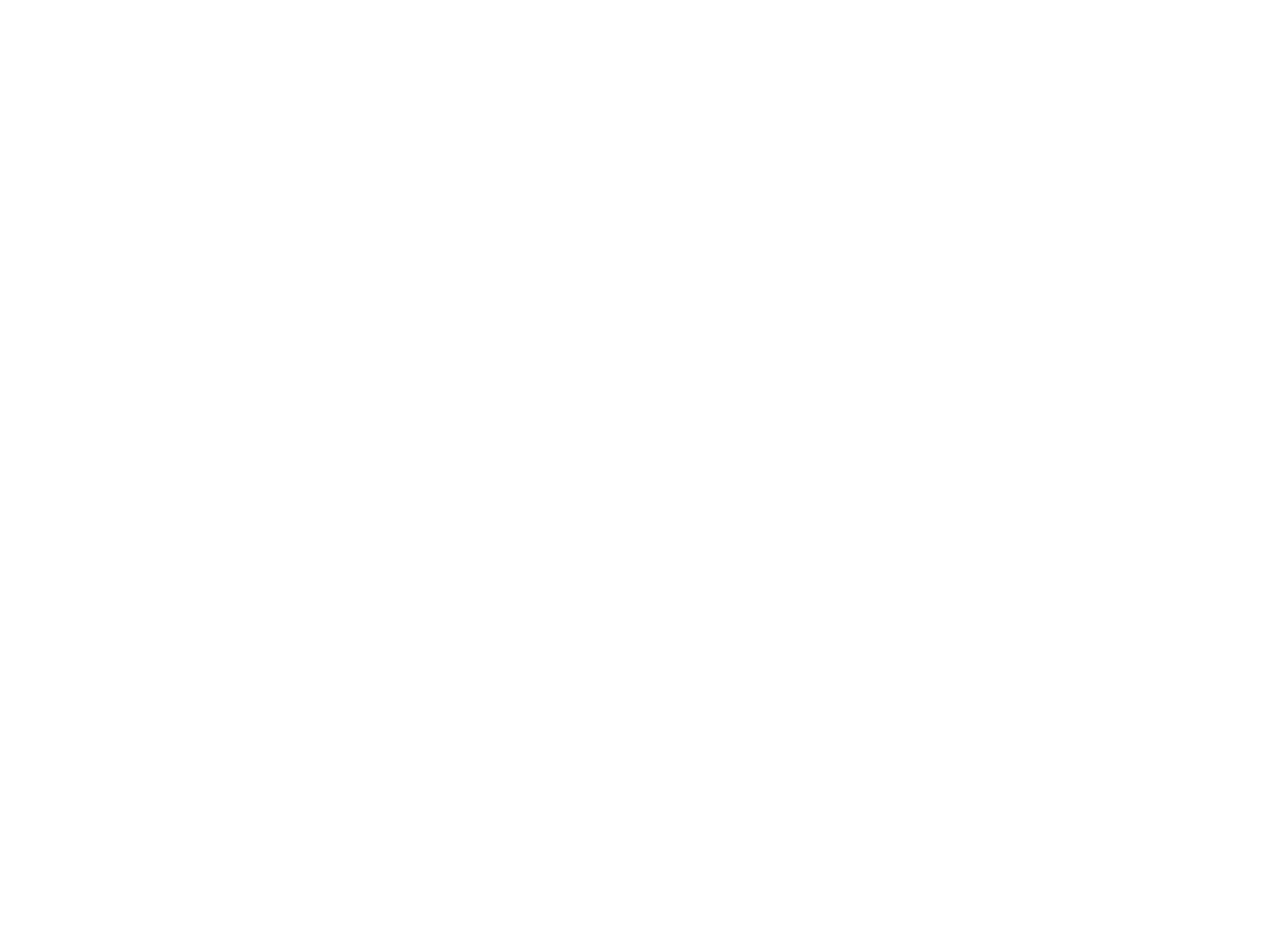
==== index.html @ 76d461c9 "Update index.html" ====
<!DOCTYPE html>
<html lang="en">
<head>
    <meta charset="UTF-8">
    <meta name="viewport" content="width=device-width, initial-scale=1.0">
    <title>Nexoria</title>
 <meta property="og:title" content="Nexoria" />
  <meta property="og:description" content="Nexoria adalah platform kecerdasan buatan canggih yang dirancang untuk membantu pengguna dalam berbagai kebutuhan digital, mulai dari percakapan otomatis hingga penciptaan konten kreatif. Dengan dukungan teknologi AI terbaru, Nexoria mampu memahami konteks, memberikan jawaban cerdas, serta menghasilkan gambar dan teks secara intuitif. Mengutamakan desain modern dan responsif, Nexoria dirancang agar dapat diakses dengan mudah di berbagai perangkat, menawarkan pengalaman pengguna yang seamless, elegan, dan efektif dalam setiap interaksi." />
  <meta property="og:image" content="https://files.catbox.moe/lt2hov.jpg" />
  <meta property="og:url" content="https://nexoria.ltsstudio.xyz" />
    <link href="https://cdnjs.cloudflare.com/ajax/libs/prism/1.25.0/themes/prism.css" rel="stylesheet" />
    <link rel="stylesheet" href="https://cdnjs.cloudflare.com/ajax/libs/font-awesome/6.0.0-beta3/css/all.min.css">
    <style type="text/css">
  @import url("[data-uri]");
</style>
 <script>
        if ('serviceWorker' in navigator) {
            navigator.serviceWorker.register('/service-worker.js')
                .then((registration) => {
                    console.log('Service Worker registered:', registration);
                })
                .catch((error) => {
                    console.log('Service Worker registration failed:', error);
                });
        }
    </script>
</head>
<body>
    <div class="chat-container">
        <div class="header">
            <img src="https://ik.imagekit.io/8ypxlc5mu/20241022_165249.png?updatedAt=1729590790964" width="200" height="30" alt="Nexoria Logo">
            <p>Your personalized AI assistant</p>
        </div>
        <div class="chat-box" id="chat-box"></div>

        <div class="recommended-buttons" id="recommended-buttons" style="display: flex; flex-direction: column;">
            <center>
             
              SELAMAT DATANG DI NEXORIA
              <button onclick="sendRecommended('Hello!')">Hello!</button>
            <button onclick="sendRecommended('Tell me a joke')">Tell me a joke</button>
            <button onclick="sendRecommended('What can you do?')">What can you do?</button></center>
        </div>

        <div class="input-area">
            <input type="text" id="user-input" placeholder="message...">
            <button id="send-btn">Send</button>
            <br>
        </div>
    </div>

    <script src="https://cdnjs.cloudflare.com/ajax/libs/prism/1.25.0/prism.js"></script>
    <script src="https://cdnjs.cloudflare.com/ajax/libs/prism/1.25.0/plugins/normalize-whitespace/prism-normalize-whitespace.min.js"></script>

    <script>
        const _0x49de00=_0x1870;(function(_0x5d614c,_0x20ca33){const _0x190cb3=_0x1870,_0x193cd1=_0x5d614c();while(!![]){try{const _0x1326c0=-parseInt(_0x190cb3(0x1a9))/0x1+-parseInt(_0x190cb3(0x1c6))/0x2*(-parseInt(_0x190cb3(0x1a3))/0x3)+-parseInt(_0x190cb3(0x1d0))/0x4+-parseInt(_0x190cb3(0x1bd))/0x5*(-parseInt(_0x190cb3(0x1c8))/0x6)+-parseInt(_0x190cb3(0x1da))/0x7+-parseInt(_0x190cb3(0x1a6))/0x8*(-parseInt(_0x190cb3(0x1c2))/0x9)+parseInt(_0x190cb3(0x1be))/0xa*(parseInt(_0x190cb3(0x1ca))/0xb);if(_0x1326c0===_0x20ca33)break;else _0x193cd1['push'](_0x193cd1['shift']());}catch(_0x422a44){_0x193cd1['push'](_0x193cd1['shift']());}}}(_0x561f,0x8bcb1));const chatBox=document['getElementById'](_0x49de00(0x1c9)),userInput=document[_0x49de00(0x1de)]('user-input'),sendBtn=document['getElementById'](_0x49de00(0x1bc)),recommendedButtons=document['getElementById'](_0x49de00(0x1bf));sendBtn[_0x49de00(0x1b2)]('click',()=>{const _0x35deb2=_0x49de00,_0x2953f4=userInput[_0x35deb2(0x1ce)];_0x2953f4['trim']()&&(addMessageToChat(_0x35deb2(0x1cb),_0x2953f4),showLoadingDots(),hideRecommendedButtons(),sendToAPI(_0x2953f4),userInput[_0x35deb2(0x1ce)]='');});function sendRecommended(_0x381cbc){const _0x5482cc=_0x49de00;addMessageToChat(_0x5482cc(0x1cb),_0x381cbc),showLoadingDots(),hideRecommendedButtons(),sendToAPI(_0x381cbc);}function hideRecommendedButtons(){const _0x51eee3=_0x49de00;recommendedButtons[_0x51eee3(0x1ab)]['display']='none';}function showLoadingDots(){const _0x4bcceb=_0x49de00,_0x3721ee=document[_0x4bcceb(0x1b9)]('div');_0x3721ee[_0x4bcceb(0x1dd)]['add'](_0x4bcceb(0x1b7),_0x4bcceb(0x1cd)),_0x3721ee['style'][_0x4bcceb(0x1ba)]=_0x4bcceb(0x1cf),_0x3721ee['innerHTML']='<div\x20class=\x22loading-dots\x22><span></span><span></span><span></span></div>',_0x3721ee['id']=_0x4bcceb(0x1d5),chatBox[_0x4bcceb(0x1a0)](_0x3721ee),chatBox['scrollTop']=chatBox[_0x4bcceb(0x1c1)];}function _0x1870(_0x111c32,_0x317b81){const _0x561f60=_0x561f();return _0x1870=function(_0x187087,_0x29d4d7){_0x187087=_0x187087-0x19f;let _0x5992a4=_0x561f60[_0x187087];return _0x5992a4;},_0x1870(_0x111c32,_0x317b81);}function removeLoadingDots(){const _0x2ffdb9=_0x49de00,_0x3bf719=document[_0x2ffdb9(0x1de)](_0x2ffdb9(0x1d5));_0x3bf719&&_0x3bf719[_0x2ffdb9(0x1c3)]();}function addMessageToChat(_0x5d4b44,_0x54434d){const _0x4e16f4=_0x49de00,_0x104c64=document['createElement'](_0x4e16f4(0x1c7));_0x104c64[_0x4e16f4(0x1dd)]['add'](_0x4e16f4(0x1b7),_0x5d4b44==='user'?_0x4e16f4(0x1bb):_0x4e16f4(0x1cd)),_0x104c64[_0x4e16f4(0x1a5)]=_0x5d4b44===_0x4e16f4(0x1b6)?parseMarkdown(_0x54434d):_0x54434d,chatBox[_0x4e16f4(0x1a0)](_0x104c64),chatBox[_0x4e16f4(0x1c5)]=chatBox['scrollHeight'];}function escapeHtml(_0x247432){const _0x4e1688=_0x49de00;return _0x247432[_0x4e1688(0x1ac)](/&/g,_0x4e1688(0x1a7))['replace'](/</g,_0x4e1688(0x1d7))[_0x4e1688(0x1ac)](/>/g,_0x4e1688(0x1ad));}function _0x561f(){const _0x281532=['1712fKNvEJ','&amp;','\x22><code\x20class=\x22language-','195459PWqAcH','Async:\x20Could\x20not\x20copy\x20text:\x20','style','replace','&gt;','writeText','textContent','json','trim','addEventListener','\x27)\x22\x20id=\x22','finally','Error:','bot','message','response','createElement','backgroundColor','user-message','send-btn','40vNUqXH','3523990oGTTks','recommended-buttons','&apikey=aluxi','scrollHeight','38322rNgBGT','remove','</span>\x0a\x20\x20\x20\x20\x20\x20\x20\x20\x20\x20\x20\x20\x20\x20\x20\x20\x20\x20\x20\x20<span><button\x20onclick=\x22copyToClipboard(\x27','scrollTop','448732iRaHrn','div','295428VOpWlb','chat-box','11EBHadu','user','Copied\x20<i\x20class=\x27fas\x20fa-check\x27></i>','bot-message','value','transparent','4528160aIPYjE','copy-btn-','innerText','error','<strong>$1</strong>','loading-dots','code-box-','&lt;','clipboard','Sorry,\x20I\x20could\x20not\x20understand\x20the\x20response\x20from\x20the\x20server.','1443085NqIpqZ','Copied\x20✅','Kode\x20berhasil\x20disalin!','classList','getElementById','\x22\x20class=\x22send-button\x22><i\x20class=\x22fa-regular\x20fa-clipboard\x22></i>\x20Copy</button></span>\x0a\x20\x20\x20\x20\x20\x20\x20\x20\x20\x20\x20\x20\x20\x20\x20\x20</div>\x0a\x20\x20\x20\x20\x20\x20\x20\x20\x20\x20\x20\x20\x20\x20\x20\x20<pre\x20id=\x22','data','appendChild','\x27,\x20\x27','then','6QzAuAp','<em>$1</em>','innerHTML'];_0x561f=function(){return _0x281532;};return _0x561f();}function parseMarkdown(_0x1e27eb){const _0x2d4f5c=_0x49de00;return _0x1e27eb=_0x1e27eb[_0x2d4f5c(0x1ac)](/\*\*(.*?)\*\*/g,_0x2d4f5c(0x1d4)),_0x1e27eb=_0x1e27eb['replace'](/__(.*?)__/g,_0x2d4f5c(0x1d4)),_0x1e27eb=_0x1e27eb[_0x2d4f5c(0x1ac)](/\*(.*?)\*/g,_0x2d4f5c(0x1a4)),_0x1e27eb=_0x1e27eb[_0x2d4f5c(0x1ac)](/_(.*?)_/g,_0x2d4f5c(0x1a4)),_0x1e27eb=parseCodeBlocks(_0x1e27eb),_0x1e27eb;}let codeBlockCount=0x0;function parseCodeBlocks(_0x3d5a98){const _0x2d718b=_0x49de00,_0x3e845d=/```(.*?)\n([\s\S]*?)```/g;return _0x3d5a98=_0x3d5a98[_0x2d718b(0x1ac)](_0x3e845d,(_0x4447d1,_0x4f514b,_0x3730cd)=>{const _0x4a330b=_0x2d718b,_0x531054=_0x4f514b[_0x4a330b(0x1b1)](),_0x574227=escapeHtml(_0x3730cd['trim']()),_0x1adada=_0x4a330b(0x1d6)+codeBlockCount,_0x5cb8fd=_0x4a330b(0x1d1)+codeBlockCount;return codeBlockCount++,'<br>\x0a\x20\x20\x20\x20\x20\x20\x20\x20\x20\x20\x20\x20<div\x20class=\x22code-container\x22>\x0a\x20\x20\x20\x20\x20\x20\x20\x20\x20\x20\x20\x20\x20\x20\x20\x20<div\x20class=\x22code-header\x22>\x0a\x20\x20\x20\x20\x20\x20\x20\x20\x20\x20\x20\x20\x20\x20\x20\x20\x20\x20\x20\x20<span>'+escapeHtml(_0x531054)+_0x4a330b(0x1c4)+_0x1adada+_0x4a330b(0x1a1)+_0x5cb8fd+_0x4a330b(0x1b3)+_0x5cb8fd+_0x4a330b(0x1df)+_0x1adada+_0x4a330b(0x1a8)+escapeHtml(_0x531054)+'\x22>'+_0x574227+'</code></pre>\x0a\x20\x20\x20\x20\x20\x20\x20\x20\x20\x20\x20\x20</div><br>\x0a\x20\x20\x20\x20\x20\x20\x20\x20';}),_0x3d5a98;}function copyToClipboard(_0x7d3c23,_0x4c6455){const _0x160aed=_0x49de00;var _0x29de6f=document[_0x160aed(0x1de)](_0x7d3c23)[_0x160aed(0x1af)],_0x1da3ac=document['getElementById'](_0x4c6455),_0x155eb7=_0x1da3ac[_0x160aed(0x1d2)],_0x2da42e=_0x160aed(0x1db);_0x1da3ac[_0x160aed(0x1a5)]=_0x160aed(0x1cc),navigator[_0x160aed(0x1d8)][_0x160aed(0x1ae)](_0x29de6f)[_0x160aed(0x1a2)](()=>{const _0x2fe7fa=_0x160aed;showToast(_0x2fe7fa(0x1dc));})['catch'](_0xad7c4b=>{const _0x1b0059=_0x160aed;console[_0x1b0059(0x1d3)](_0x1b0059(0x1aa),_0xad7c4b);})[_0x160aed(0x1b4)](()=>{setTimeout(()=>{const _0x52ca63=_0x1870;_0x1da3ac[_0x52ca63(0x1d2)]=_0x155eb7;},0xfa0);});}async function sendToAPI(_0x489efe){const _0x4bcc22=_0x49de00;try{const _0x18f781=await fetch('https://api.alvianuxio.my.id/api/letmegpt?message='+encodeURIComponent(_0x489efe)+_0x4bcc22(0x1c0)),_0x57fe61=await _0x18f781[_0x4bcc22(0x1b0)]();removeLoadingDots(),_0x57fe61&&_0x57fe61['data']&&_0x57fe61[_0x4bcc22(0x19f)][_0x4bcc22(0x1b8)]?addMessageToChat(_0x4bcc22(0x1b6),_0x57fe61[_0x4bcc22(0x19f)]['response']):addMessageToChat('bot',_0x4bcc22(0x1d9));}catch(_0x25cfbe){console[_0x4bcc22(0x1d3)](_0x4bcc22(0x1b5),_0x25cfbe),removeLoadingDots(),addMessageToChat(_0x4bcc22(0x1b6),'Sorry,\x20something\x20went\x20wrong.');}}
    </script>
    <script src="https://cdn.jsdelivr.net/npm/toastify-js"></script>
<script>
    // Fungsi untuk menampilkan notifikasi toast dengan gaya Material You
    function showToast(message) {
        Toastify({
            text: message,
            style: {
        background: "#fff", // Tambahkan gaya di sini
        color: "#000"
    },
            duration: 3000, // Durasi toast dalam milidetik
            gravity: "top", // Posisi toast di atas
            position: 'right', // Posisi toast di kanan
            className: "material-toastify", // Tambahkan kelas untuk Material You styling
            stopOnFocus: true // Hentikan animasi saat dihover
        }).showToast();
    }

    // Menonaktifkan salin dan tempel
    document.addEventListener('copy', function(event) {
        event.preventDefault(); // Mencegah salin
        showToast("Salin tidak diperbolehkan di halaman ini."); // Tampilkan pesan pop-up toast
    });

    document.addEventListener('paste', function(event) {
        event.preventDefault(); // Mencegah tempel
        showToast("Maaf tindakan ini tidak di izinkan"); // Tampilkan pesan pop-up toast
    });

    document.addEventListener('contextmenu', function(event) {
        event.preventDefault(); // Mencegah klik kanan
        showToast("Maaf tindakan ini tidak di izinkan"); // Tampilkan pesan pop-up toast
    });
</script>
</body>
</html>
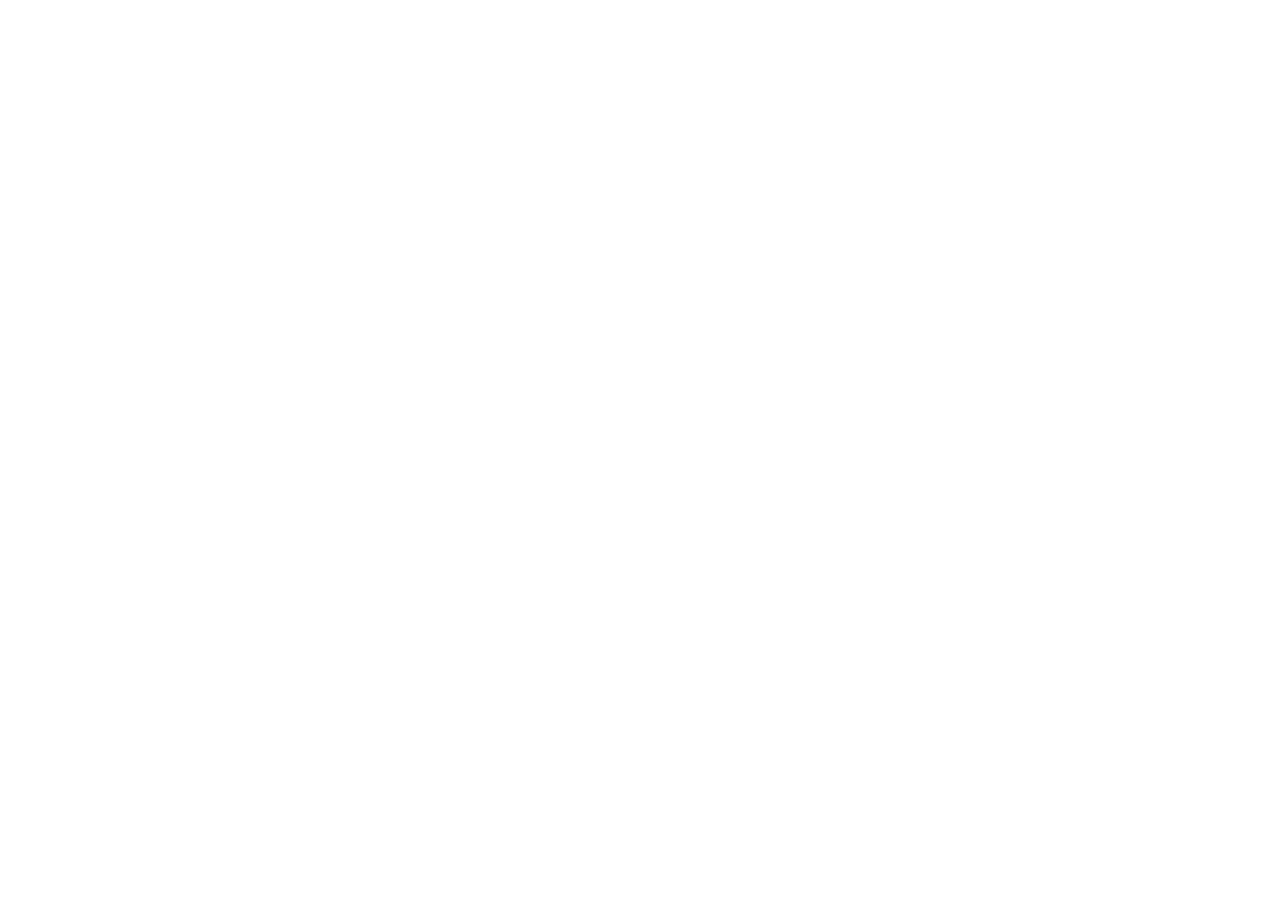
==== commit a45132b8: "Update index.html" ====
--- a/index.html
+++ b/index.html
@@ -1,35 +1,422 @@
-<!DOCTYPE html>
+<div class="fs"><!DOCTYPE html>
 <html lang="en">
 <head>
     <meta charset="UTF-8">
     <meta name="viewport" content="width=device-width, initial-scale=1.0">
-    <title>Nexoria</title>
- <meta property="og:title" content="Nexoria" />
-  <meta property="og:description" content="Nexoria adalah platform kecerdasan buatan canggih yang dirancang untuk membantu pengguna dalam berbagai kebutuhan digital, mulai dari percakapan otomatis hingga penciptaan konten kreatif. Dengan dukungan teknologi AI terbaru, Nexoria mampu memahami konteks, memberikan jawaban cerdas, serta menghasilkan gambar dan teks secara intuitif. Mengutamakan desain modern dan responsif, Nexoria dirancang agar dapat diakses dengan mudah di berbagai perangkat, menawarkan pengalaman pengguna yang seamless, elegan, dan efektif dalam setiap interaksi." />
-  <meta property="og:image" content="https://files.catbox.moe/lt2hov.jpg" />
-  <meta property="og:url" content="https://nexoria.ltsstudio.xyz" />
-    <link href="https://cdnjs.cloudflare.com/ajax/libs/prism/1.25.0/themes/prism.css" rel="stylesheet" />
+    <title>ChatGPT UI</title>
+    <link rel="stylesheet" href="//cdnjs.cloudflare.com/ajax/libs/prism/1.29.0/themes/prism.min.css">
+<script src="//cdnjs.cloudflare.com/ajax/libs/prism/1.29.0/prism.min.js"></script><link href="https://cdnjs.cloudflare.com/ajax/libs/prism/1.25.0/themes/prism.css" rel="stylesheet" /><link rel="stylesheet" href="//cdnjs.cloudflare.com/ajax/libs/highlight.js/11.8.0/styles/default.min.css">
+<script src="//cdnjs.cloudflare.com/ajax/libs/highlight.js/11.8.0/highlight.min.js"></script>
+<script>hljs.highlightAll();</script>
+  <!-- Link di dalam <head> -->
+<link href="https://fonts.googleapis.com/css2?family=Poppins:wght@300;400;500;600;700&display=swap" rel="stylesheet">
     <link rel="stylesheet" href="https://cdnjs.cloudflare.com/ajax/libs/font-awesome/6.0.0-beta3/css/all.min.css">
-    <style type="text/css">
-  @import url("[data-uri]");
+    <style>
+        body {
+            font-family: 'Poppins', sans-serif;
+
+            margin: 0;
+            background: white;
+            height: 100%;
+            overflow-y: hidden !important;
+            animation: fadeIn 0.8s ease-in-out;
+        }
+.fs {
+
+  position: fixed; /* Menetapkan posisi tetap agar elemen menutupi seluruh layar */
+
+  top: 0;
+
+  left: 0;
+
+  width: 100vw; /* Lebar 100% dari viewport */
+
+  height: 100vh; /* Tinggi 100% dari viewport */
+
+  background: transparent;/* Latar belakang putih */
+
+  z-index: 9999; /* Menggunakan z-index tinggi agar berada di atas elemen lain */
+
+}
+       .chat-container {
+    margin-top: 70px;
+    display: flex;
+    flex-direction: column;
+    justify-content: space-between;
+    height: 150vh;
+    width: 100%;
+    max-width: 899px;
+    margin: 0 auto;
+    background: transparent;
+    border: 0px solid #ddd;
+    border-radius: 10px;
+    overflow: none;
+    opacity: 0;
+    transform: translateY(50px);
+    animation: fadeInUp 0.8s ease-in-out forwards;
+    z-index: 99999;
+}
+
+.chat-box {
+    flex-grow: 1;
+    padding: 10px;
+    overflow-y: auto;
+    border-bottom: 0px solid #ddd;
+    transition: background-color 0.4s ease;
+}
+
+.message {
+    margin: 5px 0;
+    padding: 10px;
+    border-radius: 15px;
+    opacity: 0;
+    transform: translateY(20px);
+    animation: messageIn 0.5s ease forwards;
+    max-width: 60%; /* Membatasi lebar pesan agar tidak terlalu lebar */
+}
+
+.user-message {
+    margin-left: auto; /* Menempatkan pesan user di sebelah kanan */
+    background: white;
+    text-align: right;border:2px solid black;
+    width: 100%; /* Mendukung tampilan lebar yang fleksibel */
+    max-width: 60%; /* Pesan user maksimal 60% dari lebar kontainer */
+    display: flex;
+    justify-content: flex-end; /* Pesan user diselaraskan ke kanan */
+}
+
+@keyframes fadePop {
+    0% {
+        opacity: 0;
+        transform: scale(0.8);
+    }
+    100% {
+        opacity: 1;
+        transform: scale(1);
+    }
+}
+
+.bot-message {
+  
+    margin-right: auto; /* Menempatkan pesan bot di sebelah kiri */
+    background: white;border:2px solid darkgray;
+    width: 100%; /* Mendukung tampilan lebar yang fleksibel */
+    max-width: 90%; /* Pesan bot maksimal 87% dari lebar kontainer */
+    display: left;
+    font-size: 15px;
+    justify-content: flex-start; /* Pesan bot diselaraskan ke kiri */
+    opacity: 0; /* Awal transparan untuk animasi */
+    animation: fadePop 0.3s ease forwards; /* Menambahkan animasi fade-in */
+}
+
+
+
+        .code-box {
+            background-color: #f0f0f0;
+            border: 0px solid black;
+            border-radius: 18px;
+            padding: 10px;
+            overflow-x: auto;
+            white-space: pre;
+            margin: 5px 0;
+            font-family: monospace;
+        }
+
+.input-area {
+    display: flex;
+    align-items: center; /* Menjaga elemen sejajar vertikal di tengah */
+    padding: 10px;
+    margin-top: 0px;
+    border-top: 0px solid blue;
+    opacity: 0;
+    align-content: center;
+    animation: fadeInDown 0.8s ease forwards;
+    animation-delay: 1s;
+}
+
+#user-input, #send-btn {
+    margin-left: 0px;
+    padding: 10px;
+    width: 57px;
+    background-color: white;
+    color: black;
+    font-size: 17px;border:2px solid black;
+    outline:none !important;
+    height: 49px; /* Pastikan tinggi konsisten */
+    border-radius: 12px;
+    margin-bottom: 25px;
+    cursor: pointer;
+    transition: background-color 0.4s ease, transform 0.2s ease;
+}
+
+#user-input {
+    flex-grow: 1;
+}
+
+#send-btn {
+    /* Menghilangkan margin-top negatif agar sejajar dengan input */
+    margin-left: 10px;
+}
+        .send-button {
+            margin-left: 76px !important;margin-top:0px;
+            width: 100px;margin-bottom:10px;
+            padding: 10px;border:none;
+            background-color: white;
+            color: black;border:2px solid white
+            height:65px;
+            border-top-left-radius: 12px;border-top-right-radius: 12px;
+          border-bottom-left-radius:12px;border-bottom-right-radius:12px;
+            cursor: pointer;margin-top:9px;
+            transition: background-color 0.4s ease, transform 0.2s ease;
+        }
+
+        #send-btn:hover {
+            background-color:black ;color:white;
+            transform: translateY(-3px);
+        }
+
+        .loading-dots {
+            background-color: transparent; margin-right:169px;border:
+            
+            
+            color: white;
+            padding: 8px;
+            border-radius: 75px;
+            display: inline;margin-left:-28px !impirtant;
+            width: 60px;
+            text-align: center;
+        }
+
+        .loading-dots span {
+            display: inline-block;
+            width: 8px;
+            height: 8px;
+            background-color: black;
+            border-radius: 50%;
+            margin-right: 6px;
+            animation: bounce 0.3s infinite alternate;
+        }
+
+        .loading-dots span:nth-child(2) {
+            animation-delay: 0.1s;
+        }
+
+        .loading-dots span:nth-child(3) {
+            animation-delay: 0.2s;
+        }
+        .material-toastify {
+    position: fixed; /* Pastikan toast ditempatkan secara tetap di atas */
+    width: 80%;
+    max-width: 90%;
+    top: 10px; /* Jarak dari atas */
+    right: 10px; /* Jarak dari kanan */
+    background-color: #fff !important; /* Background putih */
+    color: #000; /* Teks hitam */
+    border-radius: 12px; /* Membuat sudut bulat sesuai Material You */
+    padding: 16px; /* Padding yang cukup untuk kenyamanan */
+    font-family: 'Roboto', sans-serif; /* Font yang lebih bersih */
+    box-shadow: 0px 4px 6px rgba(0, 0, 0, 0.1); /* Tambahkan bayangan lembut */
+    z-index: 99999; /* Tingkatkan z-index lebih tinggi */
+    opacity: 0.95; /* Sedikit transparan */
+}
+
+        @keyframes bounce {
+            from {
+                transform: translateY(0);
+            }
+            to {
+                transform: translateY(-6px);
+            }
+        }
+
+        .code-container {
+            margin-top: 5px;
+            border: 2px solid black;
+            border-radius: 18px;
+            background:white;
+            overflow: hidden;
+        }
+
+.code-header {
+    display: flex;
+    align-items: center;
+    justify-content: space-between;
+    background-color: black;
+    padding: 0 20px; /* Menetapkan padding kiri dan kanan */
+    font-size: 14px;
+    border: 1px solid white;
+    margin-top: 5px;
+    margin-left: 5px;
+    margin-right: 5px;
+    text-align: left;
+    font-weight: bold;
+    border-radius: 12px;
+    color: white;
+}
+
+        pre {
+            border-radius: 0 0 12px 12px;
+            margin: 0;
+            padding: 10px;font-family: 'Poppins', sans-serif;
+
+            overflow-x: auto;border-right:0px solid black;border-left:0px solid black;
+          border-bottom:0px solid black;
+            background: white;
+            font-size: 15px;color:darkblue;
+            white-space: pre-wrap;
+        }
+
+        .header {
+            padding: 10px;
+            text-align: center;
+            border-bottom: 0px solid #ddd;
+            opacity: 0;
+            animation: fadeInDown 0.8s ease forwards;
+        }
+
+        .header img {
+            width: 200px;
+            height: 50px;
+            animation: fadeInDown 1s ease forwards;
+        }
+
+        .header p {
+            font-size: 15px;
+            color: #666;
+        }
+        .chat-box {
+          border-radius: 12px;
+        }
+
+        .recommended-buttons button {
+            margin: 3px;
+            background: transparent;
+            border-radius: 12px;
+            padding: 15px;
+            border: 2px solid black;
+            color: black;margin-bottom:5px;
+            width: 95%;
+            display: center;
+            transition: background-color 0.4s ease, color 0.4s ease, transform 0.3s ease;
+        }
+
+        .recommended-buttons button:hover {
+            background-color: black;
+            color: white;
+            transform: scale(1.02);
+        }
+
+        @keyframes fadeInUp {
+            from {
+                opacity: 0;
+                transform: translateY(50px);
+            }
+            to {
+                opacity: 1;
+                transform: translateY(0);
+            }
+        }
+
+        @keyframes fadeInDown {
+            from {
+                opacity: 0;
+                transform: translateY(-50px);
+            }
+            to {
+                opacity: 1;
+                transform: translateY(0);
+            }
+        }
+
+        @keyframes fadeIn {
+            from {
+                opacity: 0;
+            }
+            to {
+                opacity: 1;
+            }
+        }
+
+        @keyframes scaleUp {
+            from {
+                transform: scale(0.8);
+            }
+            to {
+                transform: scale(1);
+            }
+        }
+
+        @keyframes messageIn {
+            from {
+                opacity: 0;
+                transform: translateY(20px);
+            }
+            to {
+                opacity: 1;
+                transform: translateY(0);
+            }
+        }
+@media (max-width: 599px) {
+    .chat-container {
+        width: 100%;
+        height: 97vh; /* Menggunakan 100vh untuk tinggi penuh pada ponsel */
+        overflow: hidden; /* Nonaktifkan scroll */
+    }
+}
+
+@media (min-width: 600px) and (max-width: 1199px) {
+    .chat-container {
+        width: 95%;
+        height: 98vh; /* Menggunakan 100vh untuk tinggi penuh pada tablet */
+        overflow: hidden; /* Nonaktifkan scroll */
+    }
+}
+      @keyframes fadeIn {
+  0% {
+    opacity: 0;
+  }
+  100% {
+    opacity: 1;}
+
+@media (min-width: 1200px) {
+    .chat-container {
+        height: 100vh; /* Menggunakan 100vh untuk tinggi penuh pada desktop */
+        width: 90%;
+        max-width: 1200px; /* Untuk perangkat desktop yang lebih besar */
+        overflow: hidden; /* Nonaktifkan scroll */
+    }
+}.bot-message.warning {
+    background-color: red !important;
+    color: white;text-align:center;
+}
+      .hr{margin-bottom:10px;}
+    </style><style>
+@keyframes fadeInPop {
+    0% {
+        opacity: 0;
+        transform: scale(0.8);
+    }
+    80% {
+        opacity: 1;
+        transform: scale(1.05);
+    }
+    100% {
+        opacity: 1;
+        transform: scale(1);
+    }
+}
+  .icon-placeholder::placeholder {
+  font-family: 'Font Awesome 5 Free';
+  font-weight: 400; /* Use 900 for solid icons if needed */
+  content: "\f086";
+}
 </style>
- <script>
-        if ('serviceWorker' in navigator) {
-            navigator.serviceWorker.register('/service-worker.js')
-                .then((registration) => {
-                    console.log('Service Worker registered:', registration);
-                })
-                .catch((error) => {
-                    console.log('Service Worker registration failed:', error);
-                });
-        }
-    </script>
 </head>
 <body>
     <div class="chat-container">
         <div class="header">
-            <img src="https://ik.imagekit.io/8ypxlc5mu/20241022_165249.png?updatedAt=1729590790964" width="200" height="30" alt="Nexoria Logo">
-            <p>Your personalized AI assistant</p>
+            <img src="https://ik.imagekit.io/n04hm9fi1/20250104_112310.png?updatedAt=1735964641439" width="200" height="30" alt="Nexoria Logo">
+            <p>Free AI for you</p>
         </div>
         <div class="chat-box" id="chat-box"></div>
 
@@ -43,8 +430,8 @@
         </div>
 
         <div class="input-area">
-            <input type="text" id="user-input" placeholder="message...">
-            <button id="send-btn">Send</button>
+            <input type="text" id="user-input" placeholder="💬 type a message...">
+            <button id="send-btn"><i class="fa-solid fa-chevron-right" style="margin-bottom:2px;"></i></button>
             <br>
         </div>
     </div>
@@ -53,8 +440,244 @@
     <script src="https://cdnjs.cloudflare.com/ajax/libs/prism/1.25.0/plugins/normalize-whitespace/prism-normalize-whitespace.min.js"></script>
 
     <script>
-        const _0x49de00=_0x1870;(function(_0x5d614c,_0x20ca33){const _0x190cb3=_0x1870,_0x193cd1=_0x5d614c();while(!![]){try{const _0x1326c0=-parseInt(_0x190cb3(0x1a9))/0x1+-parseInt(_0x190cb3(0x1c6))/0x2*(-parseInt(_0x190cb3(0x1a3))/0x3)+-parseInt(_0x190cb3(0x1d0))/0x4+-parseInt(_0x190cb3(0x1bd))/0x5*(-parseInt(_0x190cb3(0x1c8))/0x6)+-parseInt(_0x190cb3(0x1da))/0x7+-parseInt(_0x190cb3(0x1a6))/0x8*(-parseInt(_0x190cb3(0x1c2))/0x9)+parseInt(_0x190cb3(0x1be))/0xa*(parseInt(_0x190cb3(0x1ca))/0xb);if(_0x1326c0===_0x20ca33)break;else _0x193cd1['push'](_0x193cd1['shift']());}catch(_0x422a44){_0x193cd1['push'](_0x193cd1['shift']());}}}(_0x561f,0x8bcb1));const chatBox=document['getElementById'](_0x49de00(0x1c9)),userInput=document[_0x49de00(0x1de)]('user-input'),sendBtn=document['getElementById'](_0x49de00(0x1bc)),recommendedButtons=document['getElementById'](_0x49de00(0x1bf));sendBtn[_0x49de00(0x1b2)]('click',()=>{const _0x35deb2=_0x49de00,_0x2953f4=userInput[_0x35deb2(0x1ce)];_0x2953f4['trim']()&&(addMessageToChat(_0x35deb2(0x1cb),_0x2953f4),showLoadingDots(),hideRecommendedButtons(),sendToAPI(_0x2953f4),userInput[_0x35deb2(0x1ce)]='');});function sendRecommended(_0x381cbc){const _0x5482cc=_0x49de00;addMessageToChat(_0x5482cc(0x1cb),_0x381cbc),showLoadingDots(),hideRecommendedButtons(),sendToAPI(_0x381cbc);}function hideRecommendedButtons(){const _0x51eee3=_0x49de00;recommendedButtons[_0x51eee3(0x1ab)]['display']='none';}function showLoadingDots(){const _0x4bcceb=_0x49de00,_0x3721ee=document[_0x4bcceb(0x1b9)]('div');_0x3721ee[_0x4bcceb(0x1dd)]['add'](_0x4bcceb(0x1b7),_0x4bcceb(0x1cd)),_0x3721ee['style'][_0x4bcceb(0x1ba)]=_0x4bcceb(0x1cf),_0x3721ee['innerHTML']='<div\x20class=\x22loading-dots\x22><span></span><span></span><span></span></div>',_0x3721ee['id']=_0x4bcceb(0x1d5),chatBox[_0x4bcceb(0x1a0)](_0x3721ee),chatBox['scrollTop']=chatBox[_0x4bcceb(0x1c1)];}function _0x1870(_0x111c32,_0x317b81){const _0x561f60=_0x561f();return _0x1870=function(_0x187087,_0x29d4d7){_0x187087=_0x187087-0x19f;let _0x5992a4=_0x561f60[_0x187087];return _0x5992a4;},_0x1870(_0x111c32,_0x317b81);}function removeLoadingDots(){const _0x2ffdb9=_0x49de00,_0x3bf719=document[_0x2ffdb9(0x1de)](_0x2ffdb9(0x1d5));_0x3bf719&&_0x3bf719[_0x2ffdb9(0x1c3)]();}function addMessageToChat(_0x5d4b44,_0x54434d){const _0x4e16f4=_0x49de00,_0x104c64=document['createElement'](_0x4e16f4(0x1c7));_0x104c64[_0x4e16f4(0x1dd)]['add'](_0x4e16f4(0x1b7),_0x5d4b44==='user'?_0x4e16f4(0x1bb):_0x4e16f4(0x1cd)),_0x104c64[_0x4e16f4(0x1a5)]=_0x5d4b44===_0x4e16f4(0x1b6)?parseMarkdown(_0x54434d):_0x54434d,chatBox[_0x4e16f4(0x1a0)](_0x104c64),chatBox[_0x4e16f4(0x1c5)]=chatBox['scrollHeight'];}function escapeHtml(_0x247432){const _0x4e1688=_0x49de00;return _0x247432[_0x4e1688(0x1ac)](/&/g,_0x4e1688(0x1a7))['replace'](/</g,_0x4e1688(0x1d7))[_0x4e1688(0x1ac)](/>/g,_0x4e1688(0x1ad));}function _0x561f(){const _0x281532=['1712fKNvEJ','&amp;','\x22><code\x20class=\x22language-','195459PWqAcH','Async:\x20Could\x20not\x20copy\x20text:\x20','style','replace','&gt;','writeText','textContent','json','trim','addEventListener','\x27)\x22\x20id=\x22','finally','Error:','bot','message','response','createElement','backgroundColor','user-message','send-btn','40vNUqXH','3523990oGTTks','recommended-buttons','&apikey=aluxi','scrollHeight','38322rNgBGT','remove','</span>\x0a\x20\x20\x20\x20\x20\x20\x20\x20\x20\x20\x20\x20\x20\x20\x20\x20\x20\x20\x20\x20<span><button\x20onclick=\x22copyToClipboard(\x27','scrollTop','448732iRaHrn','div','295428VOpWlb','chat-box','11EBHadu','user','Copied\x20<i\x20class=\x27fas\x20fa-check\x27></i>','bot-message','value','transparent','4528160aIPYjE','copy-btn-','innerText','error','<strong>$1</strong>','loading-dots','code-box-','&lt;','clipboard','Sorry,\x20I\x20could\x20not\x20understand\x20the\x20response\x20from\x20the\x20server.','1443085NqIpqZ','Copied\x20✅','Kode\x20berhasil\x20disalin!','classList','getElementById','\x22\x20class=\x22send-button\x22><i\x20class=\x22fa-regular\x20fa-clipboard\x22></i>\x20Copy</button></span>\x0a\x20\x20\x20\x20\x20\x20\x20\x20\x20\x20\x20\x20\x20\x20\x20\x20</div>\x0a\x20\x20\x20\x20\x20\x20\x20\x20\x20\x20\x20\x20\x20\x20\x20\x20<pre\x20id=\x22','data','appendChild','\x27,\x20\x27','then','6QzAuAp','<em>$1</em>','innerHTML'];_0x561f=function(){return _0x281532;};return _0x561f();}function parseMarkdown(_0x1e27eb){const _0x2d4f5c=_0x49de00;return _0x1e27eb=_0x1e27eb[_0x2d4f5c(0x1ac)](/\*\*(.*?)\*\*/g,_0x2d4f5c(0x1d4)),_0x1e27eb=_0x1e27eb['replace'](/__(.*?)__/g,_0x2d4f5c(0x1d4)),_0x1e27eb=_0x1e27eb[_0x2d4f5c(0x1ac)](/\*(.*?)\*/g,_0x2d4f5c(0x1a4)),_0x1e27eb=_0x1e27eb[_0x2d4f5c(0x1ac)](/_(.*?)_/g,_0x2d4f5c(0x1a4)),_0x1e27eb=parseCodeBlocks(_0x1e27eb),_0x1e27eb;}let codeBlockCount=0x0;function parseCodeBlocks(_0x3d5a98){const _0x2d718b=_0x49de00,_0x3e845d=/```(.*?)\n([\s\S]*?)```/g;return _0x3d5a98=_0x3d5a98[_0x2d718b(0x1ac)](_0x3e845d,(_0x4447d1,_0x4f514b,_0x3730cd)=>{const _0x4a330b=_0x2d718b,_0x531054=_0x4f514b[_0x4a330b(0x1b1)](),_0x574227=escapeHtml(_0x3730cd['trim']()),_0x1adada=_0x4a330b(0x1d6)+codeBlockCount,_0x5cb8fd=_0x4a330b(0x1d1)+codeBlockCount;return codeBlockCount++,'<br>\x0a\x20\x20\x20\x20\x20\x20\x20\x20\x20\x20\x20\x20<div\x20class=\x22code-container\x22>\x0a\x20\x20\x20\x20\x20\x20\x20\x20\x20\x20\x20\x20\x20\x20\x20\x20<div\x20class=\x22code-header\x22>\x0a\x20\x20\x20\x20\x20\x20\x20\x20\x20\x20\x20\x20\x20\x20\x20\x20\x20\x20\x20\x20<span>'+escapeHtml(_0x531054)+_0x4a330b(0x1c4)+_0x1adada+_0x4a330b(0x1a1)+_0x5cb8fd+_0x4a330b(0x1b3)+_0x5cb8fd+_0x4a330b(0x1df)+_0x1adada+_0x4a330b(0x1a8)+escapeHtml(_0x531054)+'\x22>'+_0x574227+'</code></pre>\x0a\x20\x20\x20\x20\x20\x20\x20\x20\x20\x20\x20\x20</div><br>\x0a\x20\x20\x20\x20\x20\x20\x20\x20';}),_0x3d5a98;}function copyToClipboard(_0x7d3c23,_0x4c6455){const _0x160aed=_0x49de00;var _0x29de6f=document[_0x160aed(0x1de)](_0x7d3c23)[_0x160aed(0x1af)],_0x1da3ac=document['getElementById'](_0x4c6455),_0x155eb7=_0x1da3ac[_0x160aed(0x1d2)],_0x2da42e=_0x160aed(0x1db);_0x1da3ac[_0x160aed(0x1a5)]=_0x160aed(0x1cc),navigator[_0x160aed(0x1d8)][_0x160aed(0x1ae)](_0x29de6f)[_0x160aed(0x1a2)](()=>{const _0x2fe7fa=_0x160aed;showToast(_0x2fe7fa(0x1dc));})['catch'](_0xad7c4b=>{const _0x1b0059=_0x160aed;console[_0x1b0059(0x1d3)](_0x1b0059(0x1aa),_0xad7c4b);})[_0x160aed(0x1b4)](()=>{setTimeout(()=>{const _0x52ca63=_0x1870;_0x1da3ac[_0x52ca63(0x1d2)]=_0x155eb7;},0xfa0);});}async function sendToAPI(_0x489efe){const _0x4bcc22=_0x49de00;try{const _0x18f781=await fetch('https://api.alvianuxio.my.id/api/letmegpt?message='+encodeURIComponent(_0x489efe)+_0x4bcc22(0x1c0)),_0x57fe61=await _0x18f781[_0x4bcc22(0x1b0)]();removeLoadingDots(),_0x57fe61&&_0x57fe61['data']&&_0x57fe61[_0x4bcc22(0x19f)][_0x4bcc22(0x1b8)]?addMessageToChat(_0x4bcc22(0x1b6),_0x57fe61[_0x4bcc22(0x19f)]['response']):addMessageToChat('bot',_0x4bcc22(0x1d9));}catch(_0x25cfbe){console[_0x4bcc22(0x1d3)](_0x4bcc22(0x1b5),_0x25cfbe),removeLoadingDots(),addMessageToChat(_0x4bcc22(0x1b6),'Sorry,\x20something\x20went\x20wrong.');}}
-    </script>
+    const chatBox = document.getElementById('chat-box');
+    const userInput = document.getElementById('user-input');
+    const sendBtn = document.getElementById('send-btn');
+    const recommendedButtons = document.getElementById('recommended-buttons');
+
+    const forbiddenWords = [
+    // Bahasa Indonesia
+"tt", "gede","kecil","crot" , "Okep", "coli", "colmek", "mmk","kntl","bh","jangkrik", "cok", "jancok","pepek","asu",  "anjing", "babi", "bangsat", "brengsek", "goblok", "tolol", "bodoh", "sialan", "kampret", "tai", "setan", 
+    "lonte", "pelacur", "sundal", "perek", "jancuk", "kontol", "memek", "titit", "ngewe", "ngentot", "kelamin", 
+    "porno", "mesum", "bokep", "masturbasi", "seks", "porno", "alat kelamin", "payudara", "vagina", "penis", 
+    "bokong", "dubur", "jilat", "bercinta", "sperma", "ejakulasi", "orgasme", "pantek", "jembut", "kacrut", 
+    "monyet", "bego", "bejat", "bajingan", "tetek", "burit", "kelamin", "banci", "puki", "titit", "kenthu", 
+    "coli", "bontot", "pantat", "berak", "kimak", "asw", "sek", "matamu", "diem lo", "tai kucing", "brengsek", 
+    "tempek", "keparat", "ngehe", "brengsek", "mbokep", "ngentot", "mesum", "pornografi", "mesum", "ngaceng",
+    "zakar", "memek", "lubang", "seksual", "telanjang", "mesum", "porno", "video panas", "tabu", "kotor", 
+    "dosa", "serong", "cabul", "berzina", "indehoy", "bugil", "mucikari", "syahwat", "napsu", "seks bebas", 
+    "klimaks", "pornoaksi", "porno", "pemuas", "pesta seks", "oral seks", "anal seks", "doggy style", 
+    "eksploitasi", "porno film", "film porno", "film panas", "porno bintang", "pornografi anak", "seks", 
+    "persetubuhan", "pemerkosaan", "pelacuran", "prostitusi", "lesbian", "gay", "biseksual", "transgender", 
+    "transseksual", "swinger", "fetish", "bdsm", "kinky", "telanjang bulat", "porno hardcore", "porno softcore", 
+    "porno", "erotis", "seksualitas", "tubuh", "kemaluan", "alat vital", "penis", "vagina", "payudara", "puting", 
+    "sperma", "air mani", "melancap", "masturbasi", "penetrasi", "klitoris", "G-spot", "prostat", "vibrator", 
+    "alat seks", "seks oral", "seks anal", "doggy", "dirty talk", "fantasi seksual", "video bokep", "streaming bokep", 
+    "porno gratis", "pemerkosa", "phedo", "bejat", "seksualitas", "mesum", "fuck", "suck", "fucker", "kissing", "making love", 
+    "pornography", "nude", "porno action", "dirty", "cum", "slut", "bitch", "whore", "dick", "ass", "motherfucker", 
+    "boobs", "cock", "pussy", "orgy", "orgasms", "ejaculate", "hentai", "anime porn", "strip", "tits", "rape", 
+    "sex", "hardcore", "gangbang", "lesbian", "gay", "bisexual", "transsexual", "fetish", "bdsm", "kinky", 
+    "blowjob", "cumshot", "nudity", "incest", "pedo", "bestiality", "porn star", "adult content", "softcore", 
+    "porn movies", "erotic", "orgasms", "dirty pictures", "sexual content", "explicit material", "XXX", "uncensored", 
+    "naughty", "dirty words", "swear", "taboo", "penis", "vulgar", "sex toys", "nasty", "hooker", "stripper", 
+    "strip club", "lap dance", "lap dancing", "naked girls", "sexy", "fetish", "hardcore", "erotic art", "sensual", 
+    "striptease", "X-rated", "adult", "porno book", "porno stories", "porno fanfiction", "adult entertainment", 
+    "horny", "sexual", "erotica", "sexually explicit", "porno video", "explicit", "nasty videos", "porno streaming", 
+    "porn websites", "adult websites", "hardcore porno", "lewd", "provocative", "vulgar language", "obscene", "degrading"
+    ,"doggy style" , "blowjob" , "cewe tobrut", "binal" , "hs", "xnxx" // Tambahkan lebih banyak sesuai kebutuhan Anda
+];
+
+    sendBtn.addEventListener('click', () => {
+        const message = userInput.value;
+        if (message.trim()) {
+            if (containsForbiddenWords(message)) {
+                showWarningMessage(); // Tampilkan peringatan jika ada kata kasar
+                userInput.value = ''; // Kosongkan input
+            } else {
+                addMessageToChat('user', message);
+                showLoadingDots();
+                hideRecommendedButtons();
+                sendToAPI(message);
+                userInput.value = '';
+            }
+        }
+    });
+
+    function containsForbiddenWords(text) {
+        return forbiddenWords.some(word => text.toLowerCase().includes(word));
+    }
+
+    function showWarningMessage() {
+        const wrapper = document.createElement('div');
+        const shadow = wrapper.attachShadow({ mode: 'open' });
+
+        const warningDiv = document.createElement('div');
+        warningDiv.style.cssText = `
+            background: linear-gradient(to right, white,pink, lightgray, pink,white); margin-top: 5px;
+            color: black; font-weight: bold;
+            padding: 10px; font-size: 14px;
+            border-radius: 3px; animation: fadeIn 7s ease-in forwards;
+        `;
+
+        warningDiv.innerHTML = 'Your message violates the rules<br> AI Nexoria cannot respond.';
+        
+        shadow.appendChild(warningDiv);
+        chatBox.appendChild(wrapper);
+        chatBox.scrollTop = chatBox.scrollHeight;
+    }
+
+    function sendRecommended(text) {
+        addMessageToChat('user', text);
+        showLoadingDots();
+        hideRecommendedButtons();
+        sendToAPI(text);
+    }
+
+    function hideRecommendedButtons() {
+        recommendedButtons.style.display = 'none';
+    }
+
+    function showLoadingDots() {
+        const loadingDiv = document.createElement('div');
+        loadingDiv.classList.add('message', 'bot-message');
+        loadingDiv.style.backgroundColor = 'transparent';
+        loadingDiv.innerHTML = `<div class="loading-dots"><span></span><span></span><span></span></div>`;
+        loadingDiv.id = 'loading-dots';
+        chatBox.appendChild(loadingDiv);
+        chatBox.scrollTop = chatBox.scrollHeight;
+    }
+
+    function removeLoadingDots() {
+        const loadingDots = document.getElementById('loading-dots');
+        if (loadingDots) {
+            loadingDots.remove();
+        }
+    }
+
+    function addMessageToChat(sender, message) {
+        const messageDiv = document.createElement('div');
+        messageDiv.classList.add('message', sender === 'user' ? 'user-message' : 'bot-message');
+        messageDiv.innerHTML = sender === 'bot' ? parseMarkdown(message) : message;
+        chatBox.appendChild(messageDiv);
+        chatBox.scrollTop = chatBox.scrollHeight;
+    }
+
+    function escapeHtml(html) {
+        return html
+            .replace(/&/g, '&amp;')
+            .replace(/</g, '&lt;')
+            .replace(/>/g, '&gt;');
+    }
+
+    function parseMarkdown(text) {
+        text = text.replace(/\*\*(.*?)\*\*/g, '<strong>$1</strong>');
+        text = text.replace(/__(.*?)__/g, '<strong>$1</strong>');
+
+        text = text.replace(/\*(.*?)\*/g, '<em>$1</em>');
+        text = text.replace(/_(.*?)_/g, '<em>$1</em>');
+        text = text.replace(/\*\*(.*?)\*\*/g, "<b>$1</b>");  // **Bold**
+text = text.replace(/\*(.*?)\*/g, "<i>$1</i>");  // *Italic*
+text = text.replace(/__(.*?)__/g, "<u>$1</u>");  // __Underline__
+text = text.replace(/~~(.*?)~~/g, "<del>$1</del>");  // ~~Strikethrough~~
+
+// Support for headings
+text = text.replace(/^(#{1,6})\s*(.*?)$/gm, (match, hashes, content) => {
+  const level = hashes.length;
+  return `<h${level}>${content}</h${level}>`;
+});
+
+// Support for ordered lists (1., 2., 3.)
+text = text.replace(/^(\d+)\.\s*(.*?)$/gm, (match, number, content) => {
+  return `<ol><li>${content}</li></ol>`;
+});
+
+// Support for unordered lists (- or •)
+text = text.replace(/^([-\u2022])\s*(.*?)$/gm, (match, bullet, content) => {
+  return `<ul><li>${content}</li></ul>`;
+});
+// Support for tables (with separator line)
+text = text.replace(/^\|(.+\|)+\n\|(.+\|)+$/gm, (match) => {
+  // Split the table by lines
+  const rows = match.trim().split('\n');
+
+  // First row is header (| Name | Age | City |)
+  const headerRow = rows[0].split('|').map(cell => `<th>${cell.trim()}</th>`).join('');
+
+  // Second row is separator (| ----- | ----- | ----- |), we ignore this row
+  // The subsequent rows are the data rows
+  const dataRows = rows.slice(2).map(row => {
+    return row.split('|').map(cell => `<td>${cell.trim()}</td>`).join('');
+  }).join('</tr><tr>');
+
+  // Create the table structure
+  return `<table><thead><tr>${headerRow}</tr></thead><tbody><tr>${dataRows}</tr></tbody></table>`;
+});
+
+// Ensure consistent line breaks between elements
+text = text.replace(/([^\n])\n([^\n])/g, '$1\n\n$2');  // Adds an extra new line between non-empty lines
+
+        text = parseCodeBlocks(text);
+
+        return text;
+    }
+
+    let codeBlockCount = 0;
+
+    function parseCodeBlocks(text) {
+        const codeBlockRegex = /```(.*?)\n([\s\S]*?)```/g;
+        text = text.replace(codeBlockRegex, (match, p1, p2) => {
+            const codeType = p1.trim();
+            const code = escapeHtml(p2.trim());
+            const uniqueId = `code-box-${codeBlockCount}`;
+            const buttonId = `copy-btn-${codeBlockCount}`;
+            codeBlockCount++;
+
+            return `<br>
+                <div class="code-container">
+                    <div class="code-header">
+                        <span><i class="fas fa-file" style='margin-right: 5px;'></i>${escapeHtml(codeType)}</span>
+                        <span><button onclick="copyToClipboard('${uniqueId}', '${buttonId}')" id="${buttonId}" class="send-button">📋 Copy</button></span>
+                    </div>
+                    <pre id="${uniqueId}" style="color:blue;"><code class="language-${escapeHtml(codeType)}" style="background: linear-gradient(45deg, green, black);
+                    -webkit-background-clip: text;
+                    -webkit-text-fill-color: black; font-weight:bold;font-family:poppins;">${code}</code></pre>
+                </div><br>
+            `;
+        });
+
+        return text;
+    }
+
+    function copyToClipboard(codeBoxId, buttonId) {
+        var code = document.getElementById(codeBoxId).textContent;
+        var button = document.getElementById(buttonId);
+        var originalText = button.innerText;
+        var newText = 'Copied ✅';
+
+        button.innerHTML = `Copied <i class='fas fa-check'></i>`;
+
+        navigator.clipboard.writeText(code)
+            .then(() => {
+                showToast("Kode berhasil disalin!");
+            })
+            .catch(err => {
+                console.error('Async: Could not copy text: ', err);
+            })
+            .finally(() => {
+                setTimeout(() => {
+                    button.innerText = originalText;
+                }, 4000);
+            });
+    }
+
+    async function sendToAPI(text) {
+        try {
+            const response = await fetch(`https://api.alvianuxio.my.id/api/chatsandbox?text=${encodeURIComponent(text)}&model=openai&apikey=aluxi`);
+            const data = await response.json();
+
+            removeLoadingDots();
+            if (data && data.data && data.data.response) {
+                addMessageToChat('bot', data.data.response);
+            } else {
+                addMessageToChat('bot', 'Sorry, I could not understand the response from the server.');
+            }
+        } catch (error) {
+            console.error('Error:', error);
+            removeLoadingDots();
+            addMessageToChat('bot', 'Sorry, something went wrong.');
+        }
+    }
+</script>
     <script src="https://cdn.jsdelivr.net/npm/toastify-js"></script>
 <script>
     // Fungsi untuk menampilkan notifikasi toast dengan gaya Material You
@@ -90,4 +713,4 @@
     });
 </script>
 </body>
-</html>
+</html></div>
